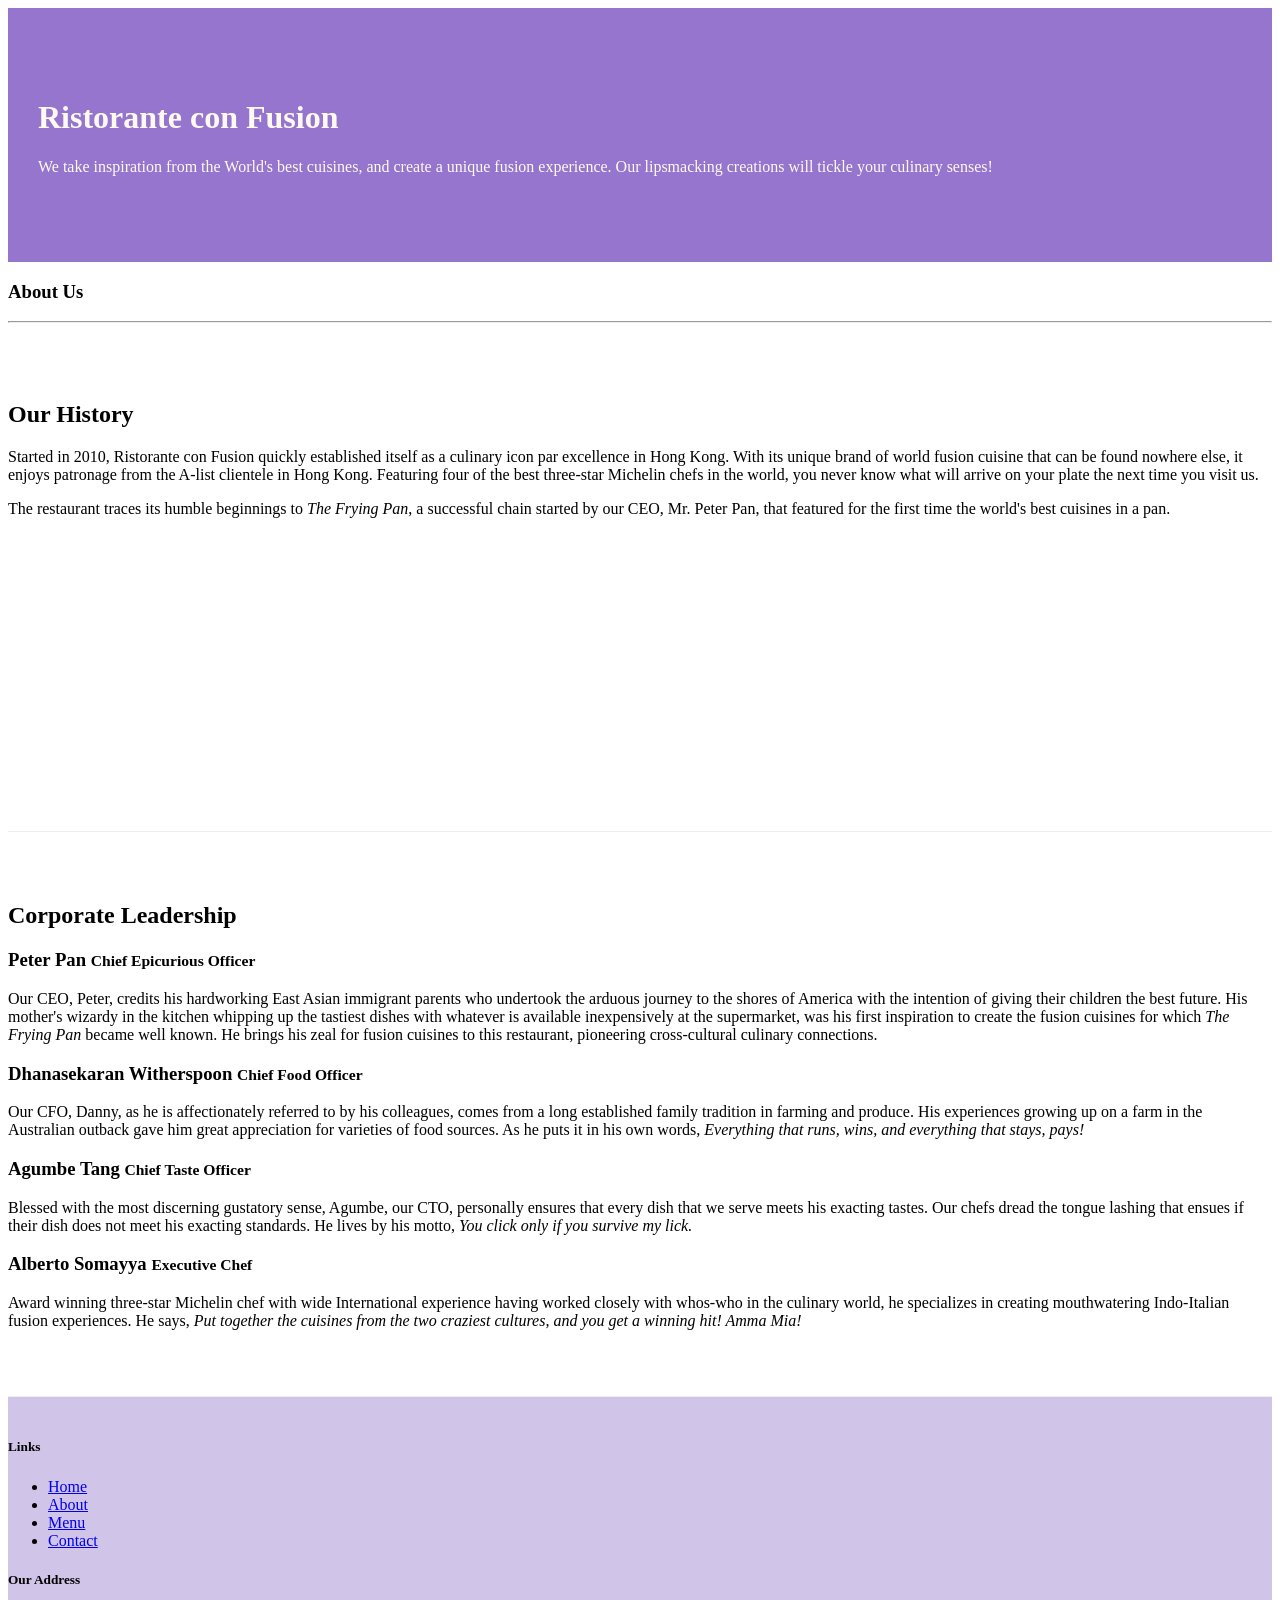
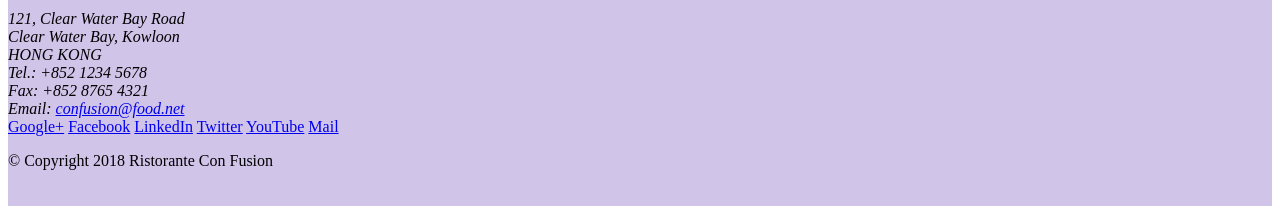
==== aboutus.html @ 1455dd0f "Assignment 1: Bootstrap and Responsive Design" ====
<!DOCTYPE html>
<html lang="en">

<head>
    <!-- Required meta tags always come first -->
    <meta charset="utf-8">
    <meta name="viewport" content="width=device-width, initial-scale=1, shrink-to-fit=no">
    <meta http-equiv="x-ua-compatible" content="ie=edge">
    <meta name="viewport" content="width=device-width, initial-scale=1, shrink-to-fit=no">

    <!-- Bootstrap CSS -->
    <link rel="stylesheet" href="node_modules/bootstrap/dist/css/bootstrap.min.css">
    <link href="css/styles.css" rel="stylesheet">
    <title>Ristorante Con Fusion: About Us</title>
</head>

<body>

    <header class="jumbotron">
        <div class="container">
            <div class="row row-header">
                <div class="col-12 col-sm-6">
                    <h1>Ristorante con Fusion</h1>
                    <p>We take inspiration from the World's best cuisines, and create a unique fusion experience. Our lipsmacking creations will tickle your culinary senses!</p>
                </div>
                <div class="col-12">
                </div>
            </div>
        </div>
    </header>

    <div class="container">
        <div class="row row-header">
            <div class="col-12 col-sm-6">
               <h3>About Us</h3>
               <hr>
            </div>
        </div>

        <div class="row row-content">
            <div class="col-12 col-sm-6">
                <h2>Our History</h2>
                <p>Started in 2010, Ristorante con Fusion quickly established itself as a culinary icon par excellence in Hong Kong. With its unique brand of world fusion cuisine that can be found nowhere else, it enjoys patronage from the A-list clientele in Hong Kong.  Featuring four of the best three-star Michelin chefs in the world, you never know what will arrive on your plate the next time you visit us.</p>
                <p>The restaurant traces its humble beginnings to <em>The Frying Pan</em>, a successful chain started by our CEO, Mr. Peter Pan, that featured for the first time the world's best cuisines in a pan.</p>
            </div>
            <div>
            </div>
        </div>


        <div class="row row-content">
            <div class="col-12">
                <h2>Corporate Leadership</h2>
                <h3>Peter Pan <small>Chief Epicurious Officer</small></h3>
                <p>Our CEO, Peter, credits his hardworking East Asian immigrant parents who undertook the arduous journey to the shores of America with the intention of giving their children the best future. His mother's wizardy in the kitchen whipping up the tastiest dishes with whatever is available inexpensively at the supermarket, was his first inspiration to create the fusion cuisines for which <em>The Frying Pan</em> became well known. He brings his zeal for fusion cuisines to this restaurant, pioneering cross-cultural culinary connections.</p>
                <h3>Dhanasekaran Witherspoon <small>Chief Food Officer</small></h3>
                <p>Our CFO, Danny, as he is affectionately referred to by his colleagues, comes from a long established family tradition in farming and produce. His experiences growing up on a farm in the Australian outback gave him great appreciation for varieties of food sources. As he puts it in his own words, <em>Everything that runs, wins, and everything that stays, pays!</em></p>
                <h3>Agumbe Tang <small>Chief Taste Officer</small></h3>
                <p>Blessed with the most discerning gustatory sense, Agumbe, our CTO, personally ensures that every dish that we serve meets his exacting tastes. Our chefs dread the tongue lashing that ensues if their dish does not meet his exacting standards. He lives by his motto, <em>You click only if you survive my lick.</em></p>
                <h3>Alberto Somayya <small>Executive Chef</small></h3>
                <p>Award winning three-star Michelin chef with wide International experience having worked closely with whos-who in the culinary world, he specializes in creating mouthwatering Indo-Italian fusion experiences. He says, <em>Put together the cuisines from the two craziest cultures, and you get a winning hit! Amma Mia!</em></p>
            </div>
       </div>

    </div>

    <footer class="footer">
        <div class="container">
            <div class="row">             
                <div class="col-4 offset-1 col-sm-2">
                    <h5>Links</h5>
                    <ul class="list-unstyled">
                        <li><a href="#">Home</a></li>
                        <li><a href="#">About</a></li>
                        <li><a href="#">Menu</a></li>
                        <li><a href="#">Contact</a></li>
                    </ul>
                </div>
                <div class="col-7 col-sm-5">
                    <h5>Our Address</h5>
                    <address>
		              121, Clear Water Bay Road<br>
		              Clear Water Bay, Kowloon<br>
		              HONG KONG<br>
		              Tel.: +852 1234 5678<br>
		              Fax: +852 8765 4321<br>
		              Email: <a href="mailto:confusion@food.net">confusion@food.net</a>
		           </address>
                </div>
                <div class="col-12 col-sm-4 align-self-center">
                    <div class="text-center">
                        <a href="http://google.com/+">Google+</a>
                        <a href="http://www.facebook.com/profile.php?id=">Facebook</a>
                        <a href="http://www.linkedin.com/in/">LinkedIn</a>
                        <a href="http://twitter.com/">Twitter</a>
                        <a href="http://youtube.com/">YouTube</a>
                        <a href="mailto:">Mail</a>
                    </div>
                </div>
           </div>
           <div class="row justify-content-center">             
                <div class="col-auto">
                    <p>© Copyright 2018 Ristorante Con Fusion</p>
                </div>
           </div>
        </div>
    </footer>
    
    <!-- jQuery first, then Popper.js, then Bootstrap JS. -->
    <script src="node_modules/jquery/dist/jquery.slim.min.js"></script>
    <script src="node_modules/popper.js/dist/umd/popper.min.js"></script>
    <script src="node_modules/bootstrap/dist/js/bootstrap.min.js"></script>
</body>

</html>
---- css/styles.css ----
.row-header{
    margin:0px auto;
    padding:0px;
}

.row-content {
    margin:0px auto;
    padding: 50px 0px 50px 0px;
    border-bottom: 1px ridge;
    min-height:400px;
}

.footer{
    background-color: #D1C4E9;
    margin:0px auto;
    padding: 20px 0px 20px 0px;
}

.jumbotron {
    padding:70px 30px 70px 30px;
    margin:0px auto;
    background: #9575CD ;
    color:floralwhite;
}

.address{
    font-size:80%;
    margin:0px;
    color:#0f0f0f;
}
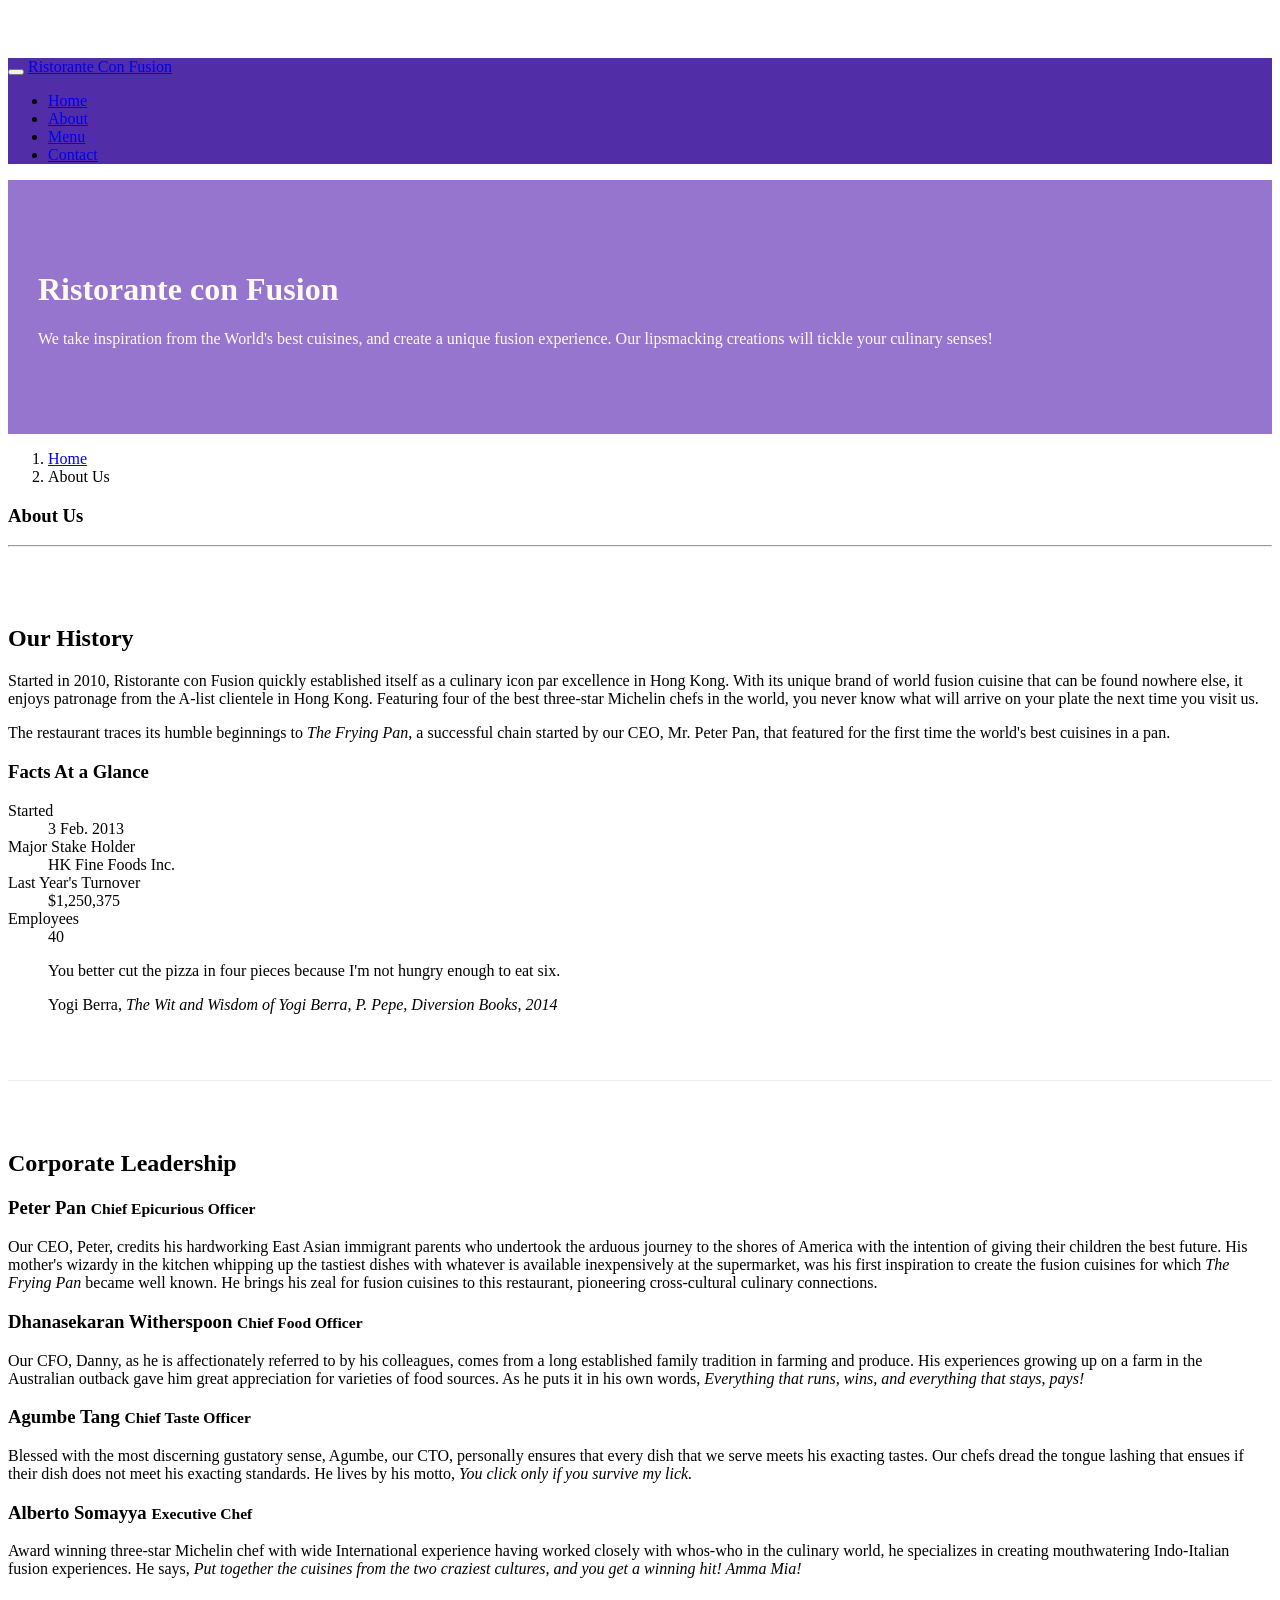
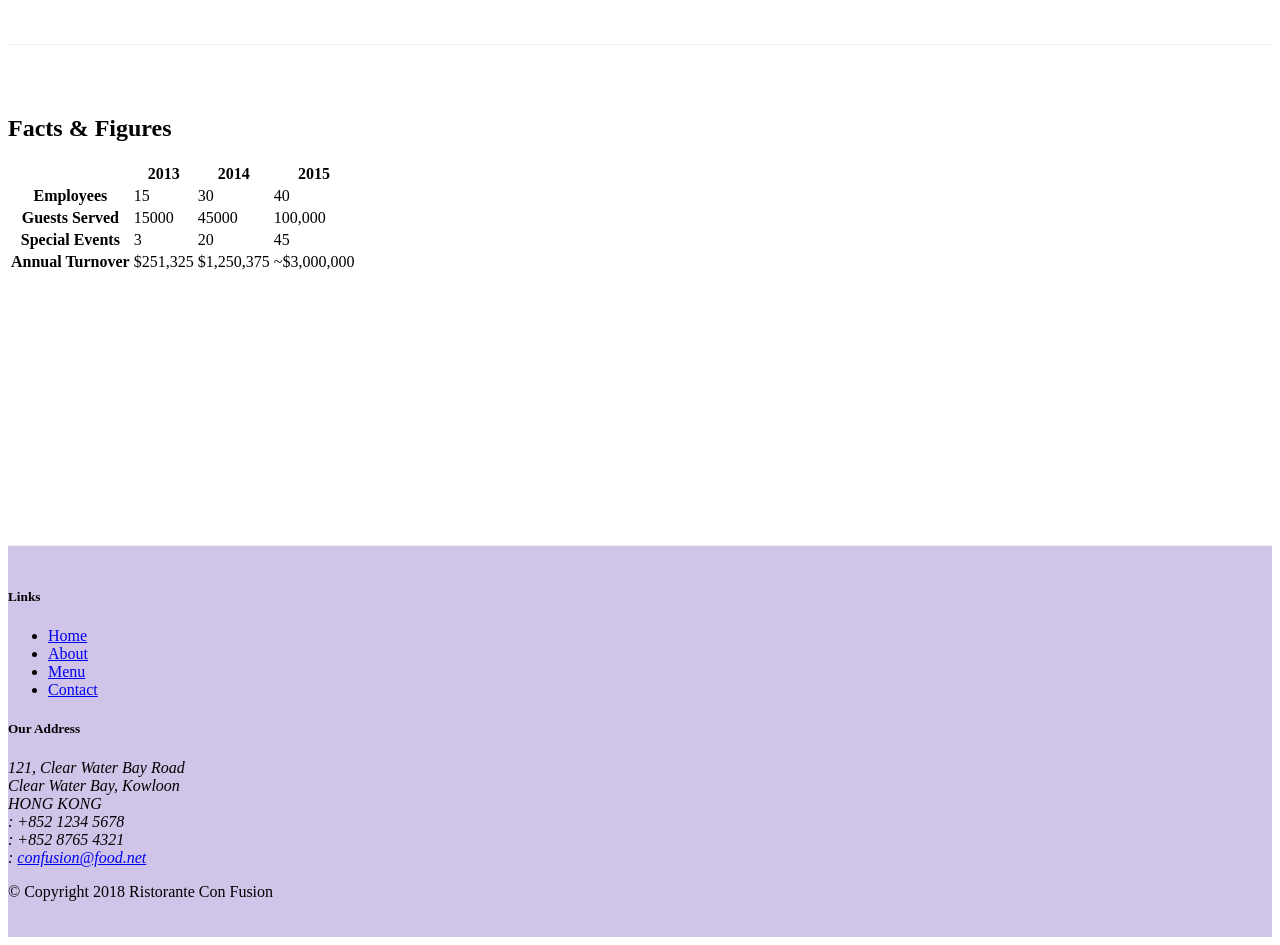
==== commit 4bf3ca65: "Tables and Cards" ====
--- a/aboutus.html
+++ b/aboutus.html
@@ -10,12 +10,29 @@
 
     <!-- Bootstrap CSS -->
     <link rel="stylesheet" href="node_modules/bootstrap/dist/css/bootstrap.min.css">
-    <link href="css/styles.css" rel="stylesheet">
+    <link rel="stylesheet" href="node_modules/font-awesome/css/font-awesome.min.css">
+    <link rel="stylesheet" href="node_modules/bootstrap-social/bootstrap-social.css"><link href="css/styles.css" rel="stylesheet">
+
     <title>Ristorante Con Fusion: About Us</title>
+
 </head>
 
 <body>
-
+    <nav class="navbar navbar-dark navbar-expand-sm fixed-top">
+        <div class="container">
+            <button class="navbar-toggler" type="button" data-toggle="collapse" data-target="#Navbar">
+                <span class="navbar-toggler-icon"></span>
+            </button>
+            <a class="navbar-brand" href="./index.html#">Ristorante Con Fusion</a>
+            <div class="collapse navbar-collapse" id="Navbar">
+                <ul class="navbar-nav mr-auto">
+                    <li class="nav-item"><a class="nav-link" href="./index.html#"><span class="fa fa-home fa-lg"></span> Home</a></li>
+                    <li class="nav-item active"><a class="nav-link" href="./aboutus.html"><span class="fa fa-info fa-lg"></span> About</a></li>
+                    <li class="nav-item"><a class="nav-link" href="#"><span class="fa fa-list fa-lg"></span> Menu</a></li>
+                    <li class="nav-item"><a class="nav-link" href="./contactus.html"><span class="fa fa-address-card fa-lg"></span> Contact</a></li>                </ul>
+            </div>            
+        </div>
+    </nav>
     <header class="jumbotron">
         <div class="container">
             <div class="row row-header">
@@ -30,6 +47,10 @@
     </header>
 
     <div class="container">
+        <ol class="col-12 breadcrumb">
+            <li class="breadcrumb-item"><a href="./index.html">Home</a></li>
+            <li class="breadcrumb-item active">About Us</li>
+        </ol>
         <div class="row row-header">
             <div class="col-12 col-sm-6">
                <h3>About Us</h3>
@@ -43,12 +64,40 @@
                 <p>Started in 2010, Ristorante con Fusion quickly established itself as a culinary icon par excellence in Hong Kong. With its unique brand of world fusion cuisine that can be found nowhere else, it enjoys patronage from the A-list clientele in Hong Kong.  Featuring four of the best three-star Michelin chefs in the world, you never know what will arrive on your plate the next time you visit us.</p>
                 <p>The restaurant traces its humble beginnings to <em>The Frying Pan</em>, a successful chain started by our CEO, Mr. Peter Pan, that featured for the first time the world's best cuisines in a pan.</p>
             </div>
-            <div>
+            <div class="col-12 col-sm-6">
+                <div class="card">
+                    <h3 class="card-header bg-primary text-white">Facts At a Glance</h3>
+                    <div class="card-body">
+                        <dl class="row">
+                            <dt class="col-6">Started</dt>
+                            <dd class="col-6">3 Feb. 2013</dd>
+                            <dt class="col-6">Major Stake Holder</dt>
+                            <dd class="col-6">HK Fine Foods Inc.</dd>
+                            <dt class="col-6">Last Year's Turnover</dt>
+                            <dd class="col-6">$1,250,375</dd>
+                            <dt class="col-6">Employees</dt>
+                            <dd class="col-6">40</dd>
+                        </dl>
+                    </div>
+                </div>
+            </div>
+            <div class="col-12">
+                <div class="card card-body bg-light">
+                    <blockquote class="blockquote">
+                        <p class="mb-0">You better cut the pizza in four pieces because
+                            I'm not hungry enough to eat six.</p>
+                        <footer class="blockquote-footer">Yogi Berra,
+                            <cite title="Source Title">The Wit and Wisdom of Yogi Berra,
+                            P. Pepe, Diversion Books, 2014</cite>
+                        </footer>
+                    </blockquote>
+                </div>
             </div>
         </div>
 
 
         <div class="row row-content">
+            
             <div class="col-12">
                 <h2>Corporate Leadership</h2>
                 <h3>Peter Pan <small>Chief Epicurious Officer</small></h3>
@@ -60,9 +109,54 @@
                 <h3>Alberto Somayya <small>Executive Chef</small></h3>
                 <p>Award winning three-star Michelin chef with wide International experience having worked closely with whos-who in the culinary world, he specializes in creating mouthwatering Indo-Italian fusion experiences. He says, <em>Put together the cuisines from the two craziest cultures, and you get a winning hit! Amma Mia!</em></p>
             </div>
+            
        </div>
-
-    </div>
+       <div class="row row-content">
+            <div class="col-12 col-sm-9">
+                <h2>Facts &amp; Figures</h2>
+                <div class="table-responsive">
+                    <table class="table table-striped">
+                        <thead class="thead-dark">
+                            <tr>
+                                <th>&nbsp;</th>
+                                <th>2013</th>
+                                <th>2014</th>
+                                <th>2015</th>
+                            </tr>
+                        </thead>
+                        <tbody>
+                            <tr>
+                                <th>Employees</th>
+                                <td>15</td>
+                                <td>30</td>
+                                <td>40</td>
+                            </tr>
+                            <tr>
+                                <th>Guests Served</th>
+                                <td>15000</td>
+                                <td>45000</td>
+                                <td>100,000</td>
+                            </tr>
+                            <tr>
+                                <th>Special Events</th>
+                                <td>3</td>
+                                <td>20</td>
+                                <td>45</td>
+                            </tr>
+                            <tr>
+                                <th>Annual Turnover</th>
+                                <td>$251,325</td>
+                                <td>$1,250,375</td>
+                                <td>~$3,000,000</td>
+                            </tr>
+                        </tbody>
+                    </table>
+                </div>
+            </div>
+            <div class="col-12 col-sm-3">
+            </div>
+        </div>
+    </div> 
 
     <footer class="footer">
         <div class="container">
@@ -70,10 +164,10 @@
                 <div class="col-4 offset-1 col-sm-2">
                     <h5>Links</h5>
                     <ul class="list-unstyled">
-                        <li><a href="#">Home</a></li>
-                        <li><a href="#">About</a></li>
-                        <li><a href="#">Menu</a></li>
-                        <li><a href="#">Contact</a></li>
+                        <li class="nav-item"><a class="nav-link" href="./index.html"><span class="fa fa-home fa-lg"></span> Home</a></li>
+                        <li class="nav-item active"><a class="nav-link" href="#"><span class="fa fa-info fa-lg"></span> About</a></li>
+                        <li class="nav-item"><a class="nav-link" href="#"><span class="fa fa-list fa-lg"></span> Menu</a></li>
+                        <li class="nav-item"><a class="nav-link" href="./contactus.html"><span class="fa fa-address-card fa-lg"></span> Contact</a></li>
                     </ul>
                 </div>
                 <div class="col-7 col-sm-5">
@@ -82,19 +176,20 @@
 		              121, Clear Water Bay Road<br>
 		              Clear Water Bay, Kowloon<br>
 		              HONG KONG<br>
-		              Tel.: +852 1234 5678<br>
-		              Fax: +852 8765 4321<br>
-		              Email: <a href="mailto:confusion@food.net">confusion@food.net</a>
+                      <i class="fa fa-phone fa-lg"></i>: +852 1234 5678<br>
+                      <i class="fa fa-fax fa-lg"></i>: +852 8765 4321<br>
+                      <i class="fa fa-envelope fa-lg"></i>: 
+                      <a href="mailto:confusion@food.net">confusion@food.net</a>
 		           </address>
                 </div>
                 <div class="col-12 col-sm-4 align-self-center">
                     <div class="text-center">
-                        <a href="http://google.com/+">Google+</a>
-                        <a href="http://www.facebook.com/profile.php?id=">Facebook</a>
-                        <a href="http://www.linkedin.com/in/">LinkedIn</a>
-                        <a href="http://twitter.com/">Twitter</a>
-                        <a href="http://youtube.com/">YouTube</a>
-                        <a href="mailto:">Mail</a>
+                        <a class="btn btn-social-icon btn-google" href="http://google.com/+"><i class="fa fa-google-plus"></i></a>
+                        <a class="btn btn-social-icon btn-facebook" href="http://www.facebook.com/profile.php?id="><i class="fa fa-facebook"></i></a>
+                        <a class="btn btn-social-icon btn-linkedin" href="http://www.linkedin.com/in/"><i class="fa fa-linkedin"></i></a>
+                        <a class="btn btn-social-icon btn-twitter" href="http://twitter.com/"><i class="fa fa-twitter"></i></a>
+                        <a class="btn btn-social-icon btn-google" href="http://youtube.com/"><i class="fa fa-youtube"></i></a>
+                        <a class="btn btn-social-icon" href="mailto:"><i class="fa fa-envelope-o"></i></a>
                     </div>
                 </div>
            </div>
--- a/css/styles.css
+++ b/css/styles.css
@@ -28,3 +28,12 @@
     margin:0px;
     color:#0f0f0f;
 }
+
+body{
+    padding:50px 0px 0px 0px;
+    z-index:0;
+}
+
+.navbar-dark {
+     background-color: #512DA8;
+}
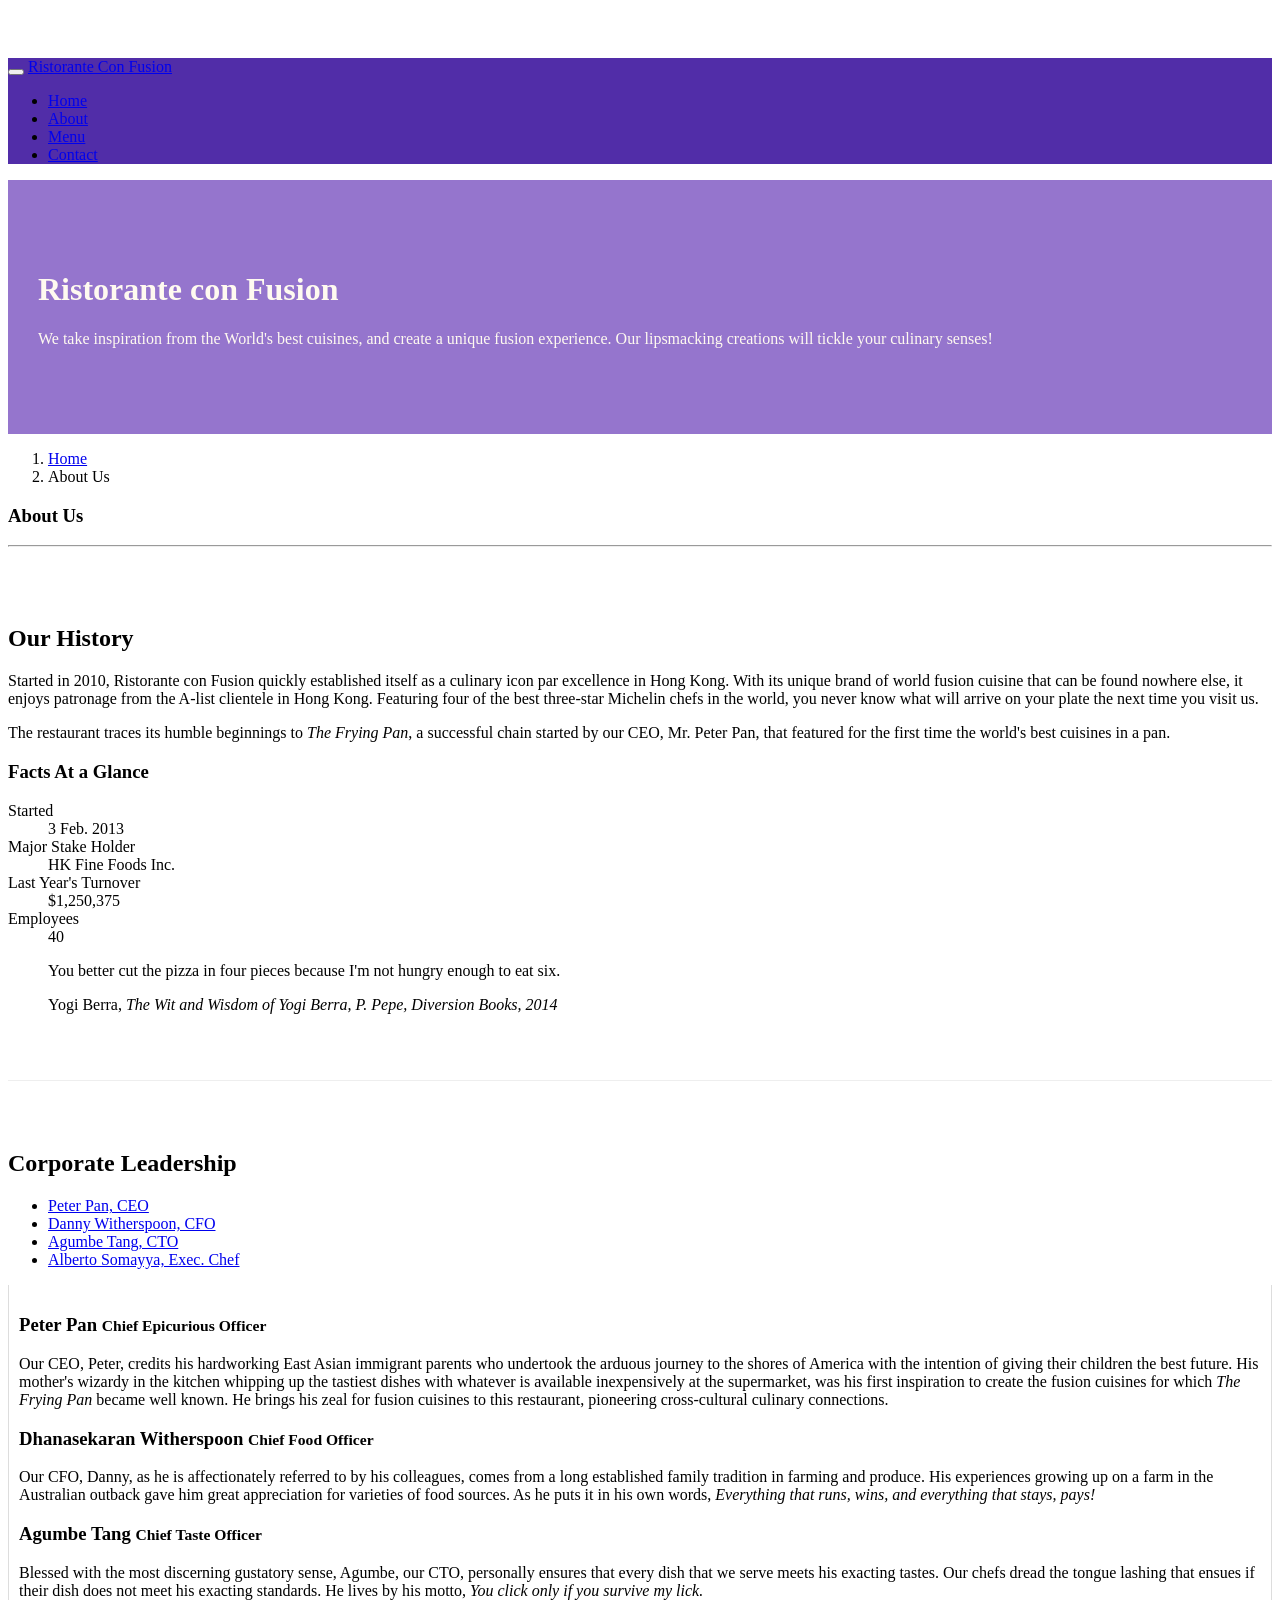
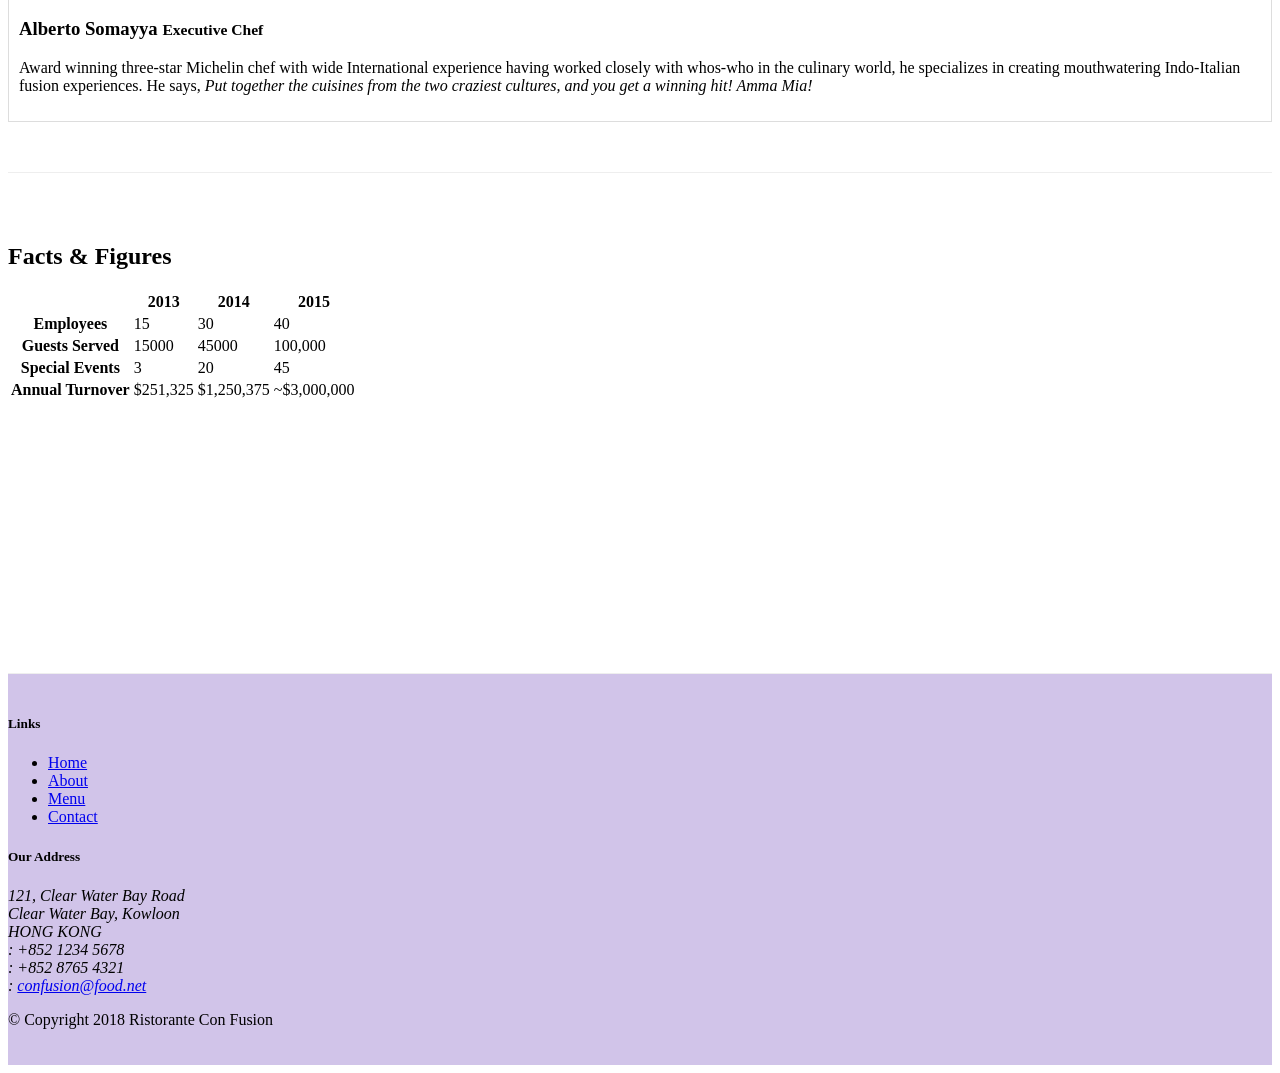
==== commit 767e447c: "Tabbed Navigation" ====
--- a/aboutus.html
+++ b/aboutus.html
@@ -100,16 +100,43 @@
             
             <div class="col-12">
                 <h2>Corporate Leadership</h2>
-                <h3>Peter Pan <small>Chief Epicurious Officer</small></h3>
-                <p>Our CEO, Peter, credits his hardworking East Asian immigrant parents who undertook the arduous journey to the shores of America with the intention of giving their children the best future. His mother's wizardy in the kitchen whipping up the tastiest dishes with whatever is available inexpensively at the supermarket, was his first inspiration to create the fusion cuisines for which <em>The Frying Pan</em> became well known. He brings his zeal for fusion cuisines to this restaurant, pioneering cross-cultural culinary connections.</p>
-                <h3>Dhanasekaran Witherspoon <small>Chief Food Officer</small></h3>
-                <p>Our CFO, Danny, as he is affectionately referred to by his colleagues, comes from a long established family tradition in farming and produce. His experiences growing up on a farm in the Australian outback gave him great appreciation for varieties of food sources. As he puts it in his own words, <em>Everything that runs, wins, and everything that stays, pays!</em></p>
-                <h3>Agumbe Tang <small>Chief Taste Officer</small></h3>
-                <p>Blessed with the most discerning gustatory sense, Agumbe, our CTO, personally ensures that every dish that we serve meets his exacting tastes. Our chefs dread the tongue lashing that ensues if their dish does not meet his exacting standards. He lives by his motto, <em>You click only if you survive my lick.</em></p>
-                <h3>Alberto Somayya <small>Executive Chef</small></h3>
-                <p>Award winning three-star Michelin chef with wide International experience having worked closely with whos-who in the culinary world, he specializes in creating mouthwatering Indo-Italian fusion experiences. He says, <em>Put together the cuisines from the two craziest cultures, and you get a winning hit! Amma Mia!</em></p>
-            </div>
-            
+                <ul class="nav nav-tabs">
+                    <li class="nav-item">
+                      <a class="nav-link active" href="#peter"
+                        role="tab" data-toggle="tab">Peter Pan, CEO</a>
+                    </li>
+                    <li class="nav-item">
+                      <a class="nav-link" href="#danny" role="tab"
+                        data-toggle="tab">Danny Witherspoon, CFO</a>
+                    </li>
+                    <li class="nav-item">
+                      <a class="nav-link" href="#agumbe"role="tab"
+                        data-toggle="tab">Agumbe Tang, CTO</a>
+                    </li>
+                    <li class="nav-item">
+                      <a class="nav-link" href="#alberto" role="tab"
+                        data-toggle="tab">Alberto Somayya, Exec. Chef</a>
+                    </li>
+                </ul>
+                <div class="tab-content">
+                    <div role="tabpanel" class="tab-pane fade show active" id="peter">
+                        <h3>Peter Pan <small>Chief Epicurious Officer</small></h3>
+                        <p>Our CEO, Peter, credits his hardworking East Asian immigrant parents who undertook the arduous journey to the shores of America with the intention of giving their children the best future. His mother's wizardy in the kitchen whipping up the tastiest dishes with whatever is available inexpensively at the supermarket, was his first inspiration to create the fusion cuisines for which <em>The Frying Pan</em> became well known. He brings his zeal for fusion cuisines to this restaurant, pioneering cross-cultural culinary connections.</p>
+                    </div>
+                    <div role="tabpanel" class="tab-pane fade show" id="danny">
+                        <h3>Dhanasekaran Witherspoon <small>Chief Food Officer</small></h3>
+                        <p>Our CFO, Danny, as he is affectionately referred to by his colleagues, comes from a long established family tradition in farming and produce. His experiences growing up on a farm in the Australian outback gave him great appreciation for varieties of food sources. As he puts it in his own words, <em>Everything that runs, wins, and everything that stays, pays!</em></p>
+                    </div>
+                    <div role="tabpanel" class="tab-pane fade show" id="agumbw">
+                        <h3>Agumbe Tang <small>Chief Taste Officer</small></h3>
+                        <p>Blessed with the most discerning gustatory sense, Agumbe, our CTO, personally ensures that every dish that we serve meets his exacting tastes. Our chefs dread the tongue lashing that ensues if their dish does not meet his exacting standards. He lives by his motto, <em>You click only if you survive my lick.</em></p>
+                    </div>
+                    <div role="tabpanel" class="tab-pane fade show" id="alberto">
+                        <h3>Alberto Somayya <small>Executive Chef</small></h3>
+                        <p>Award winning three-star Michelin chef with wide International experience having worked closely with whos-who in the culinary world, he specializes in creating mouthwatering Indo-Italian fusion experiences. He says, <em>Put together the cuisines from the two craziest cultures, and you get a winning hit! Amma Mia!</em></p>
+                    </div>
+                </div>
+            </div>
        </div>
        <div class="row row-content">
             <div class="col-12 col-sm-9">
--- a/css/styles.css
+++ b/css/styles.css
@@ -37,3 +37,10 @@
 .navbar-dark {
      background-color: #512DA8;
 }
+
+.tab-content {
+    border-left: 1px solid #ddd;
+    border-right: 1px solid #ddd;
+    border-bottom: 1px solid #ddd;
+    padding: 10px;
+}
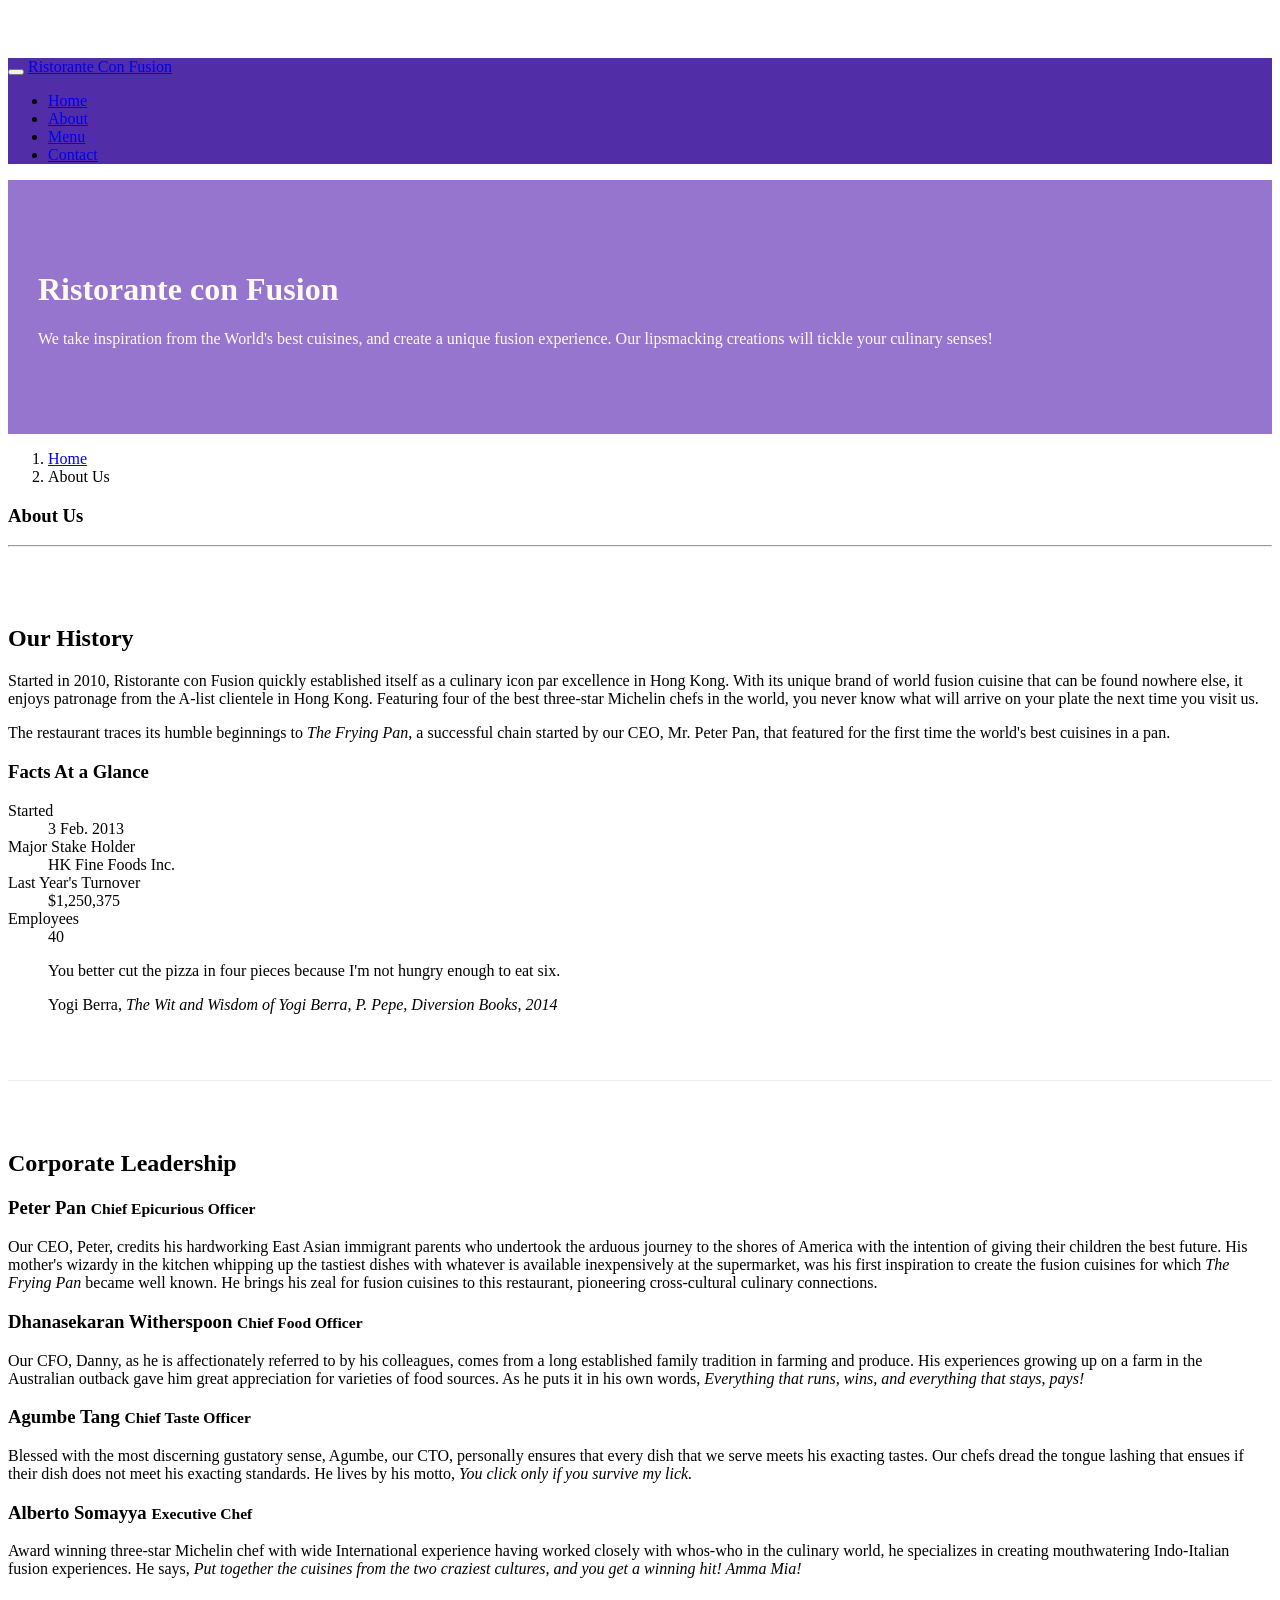
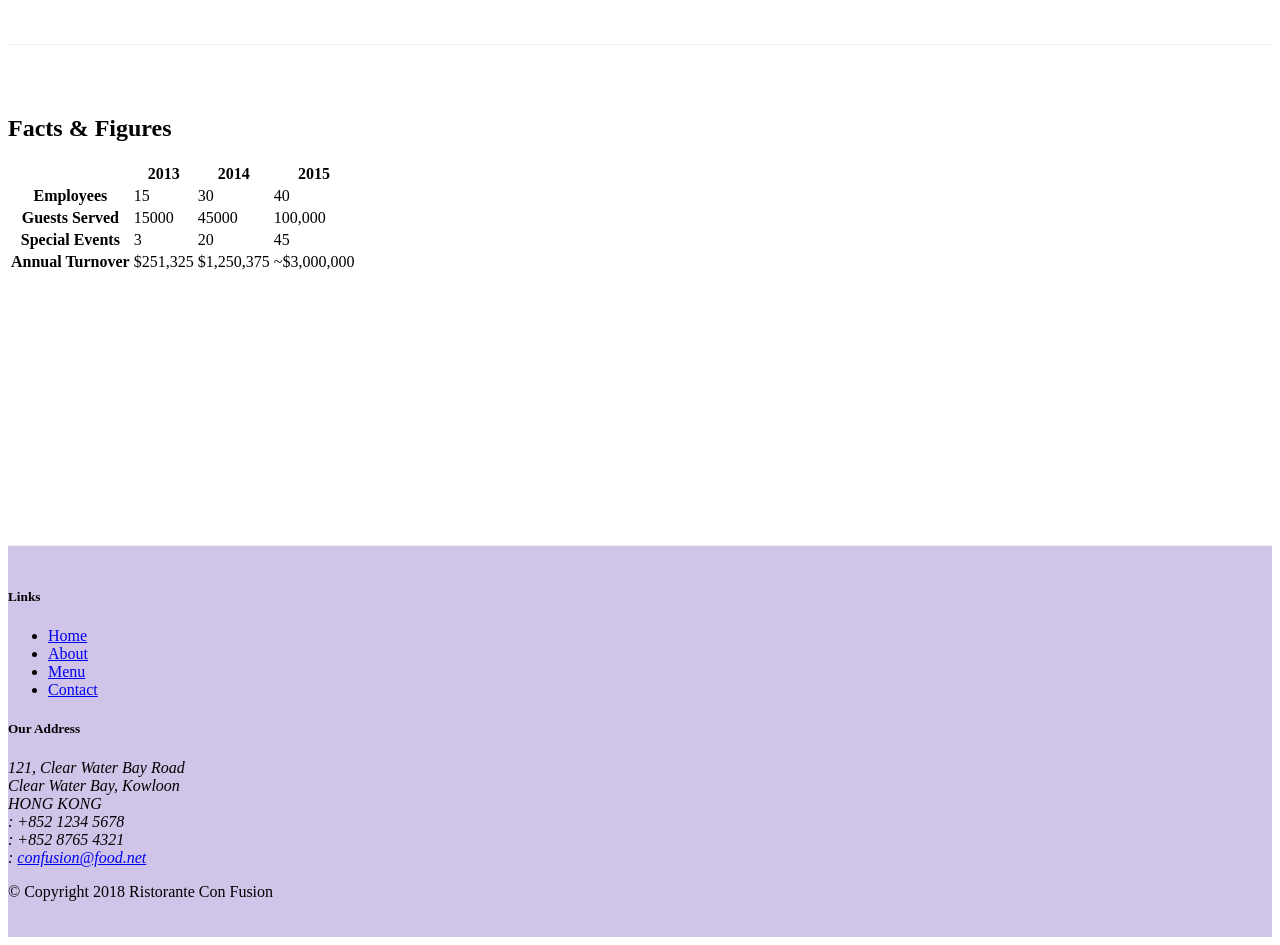
==== commit 37fa0ac7: "accordion" ====
--- a/aboutus.html
+++ b/aboutus.html
@@ -100,40 +100,62 @@
             
             <div class="col-12">
                 <h2>Corporate Leadership</h2>
-                <ul class="nav nav-tabs">
-                    <li class="nav-item">
-                      <a class="nav-link active" href="#peter"
-                        role="tab" data-toggle="tab">Peter Pan, CEO</a>
-                    </li>
-                    <li class="nav-item">
-                      <a class="nav-link" href="#danny" role="tab"
-                        data-toggle="tab">Danny Witherspoon, CFO</a>
-                    </li>
-                    <li class="nav-item">
-                      <a class="nav-link" href="#agumbe"role="tab"
-                        data-toggle="tab">Agumbe Tang, CTO</a>
-                    </li>
-                    <li class="nav-item">
-                      <a class="nav-link" href="#alberto" role="tab"
-                        data-toggle="tab">Alberto Somayya, Exec. Chef</a>
-                    </li>
-                </ul>
-                <div class="tab-content">
-                    <div role="tabpanel" class="tab-pane fade show active" id="peter">
-                        <h3>Peter Pan <small>Chief Epicurious Officer</small></h3>
-                        <p>Our CEO, Peter, credits his hardworking East Asian immigrant parents who undertook the arduous journey to the shores of America with the intention of giving their children the best future. His mother's wizardy in the kitchen whipping up the tastiest dishes with whatever is available inexpensively at the supermarket, was his first inspiration to create the fusion cuisines for which <em>The Frying Pan</em> became well known. He brings his zeal for fusion cuisines to this restaurant, pioneering cross-cultural culinary connections.</p>
-                    </div>
-                    <div role="tabpanel" class="tab-pane fade show" id="danny">
-                        <h3>Dhanasekaran Witherspoon <small>Chief Food Officer</small></h3>
-                        <p>Our CFO, Danny, as he is affectionately referred to by his colleagues, comes from a long established family tradition in farming and produce. His experiences growing up on a farm in the Australian outback gave him great appreciation for varieties of food sources. As he puts it in his own words, <em>Everything that runs, wins, and everything that stays, pays!</em></p>
-                    </div>
-                    <div role="tabpanel" class="tab-pane fade show" id="agumbw">
-                        <h3>Agumbe Tang <small>Chief Taste Officer</small></h3>
-                        <p>Blessed with the most discerning gustatory sense, Agumbe, our CTO, personally ensures that every dish that we serve meets his exacting tastes. Our chefs dread the tongue lashing that ensues if their dish does not meet his exacting standards. He lives by his motto, <em>You click only if you survive my lick.</em></p>
-                    </div>
-                    <div role="tabpanel" class="tab-pane fade show" id="alberto">
-                        <h3>Alberto Somayya <small>Executive Chef</small></h3>
-                        <p>Award winning three-star Michelin chef with wide International experience having worked closely with whos-who in the culinary world, he specializes in creating mouthwatering Indo-Italian fusion experiences. He says, <em>Put together the cuisines from the two craziest cultures, and you get a winning hit! Amma Mia!</em></p>
+                <div class="accordion">
+                    <div class="card">
+                        <div class="card-header" role="tab" id="peterhead">
+                            <h3 class="mb-0">
+                                <a data-toggle="collapse" data-target="#peter">
+                                Peter Pan <small>Chief Epicurious Officer</small>
+                                </a>
+                            </h3>
+                        </div>
+                        <div class="collapse show" id="peter" data-parent="#accordion">
+                            <div class="card-body">
+                                <p class="d-none d-sm-block">Our CEO, Peter, credits his hardworking East Asian immigrant parents who undertook the arduous journey to the shores of America with the intention of giving their children the best future. His mother's wizardy in the kitchen whipping up the tastiest dishes with whatever is available inexpensively at the supermarket, was his first inspiration to create the fusion cuisines for which <em>The Frying Pan</em> became well known. He brings his zeal for fusion cuisines to this restaurant, pioneering cross-cultural culinary connections.</em></p>
+                            </div>
+                        </div>
+                    </div>
+                    <div class="card">
+                        <div class="card-header" role="tab" id="dannyhead">
+                            <h3 class="mb-0">
+                                <a class="collapsed" data-toggle="collapse" data-target="#danny">
+                                Dhanasekaran Witherspoon <small>Chief Food Officer</small>
+                                </a>
+                            </h3>
+                        </div>
+                        <div class="collapse" id="danny" data-parent="#accordion">
+                            <div class="card-body">
+                                <p class="d-none d-sm-block">Our CFO, Danny, as he is affectionately referred to by his colleagues, comes from a long established family tradition in farming and produce. His experiences growing up on a farm in the Australian outback gave him great appreciation for varieties of food sources. As he puts it in his own words, <em>Everything that runs, wins, and everything that stays, pays!</em></p>
+                            </div>
+                        </div>
+                    </div>
+                    <div class="card">
+                            <div class="card-header" role="tab" id="agumbehead">
+                            <h3 class="mb-0">
+                                <a class="collapsed" data-toggle="collapse" data-target="#agumbe">
+                                Agumbe Tang <small>Chief Taste Officer</small>
+                                </a>
+                            </h3>
+                        </div>
+                        <div class="collapse" id="agumbe" data-parent="#accordion">
+                            <div class="card-body">
+                                <p class="d-none d-sm-block">Blessed with the most discerning gustatory sense, Agumbe, our CTO, personally ensures that every dish that we serve meets his exacting tastes. Our chefs dread the tongue lashing that ensues if their dish does not meet his exacting standards. He lives by his motto, <em>You click only if you survive my lick.</em></p>
+                            </div>
+                        </div>
+                    </div>
+                    <div class="card">
+                            <div class="card-header" role="tab" id="albertohead">
+                            <h3 class="mb-0">
+                                <a class="collapsed" data-toggle="collapse" data-target="#alberto">
+                                Alberto Somayya <small>Executive Chef</small>
+                                </a>
+                            </h3>
+                        </div>
+                        <div class="collapse" id="alberto" data-parent="#accordion">
+                            <div class="card-body">
+                                <p class="d-none d-sm-block">Award winning three-star Michelin chef with wide International experience having worked closely with whos-who in the culinary world, he specializes in creating mouthwatering Indo-Italian fusion experiences. He says, <em>Put together the cuisines from the two craziest cultures, and you get a winning hit! Amma Mia!</em></em></p>
+                            </div>
+                        </div>
                     </div>
                 </div>
             </div>
